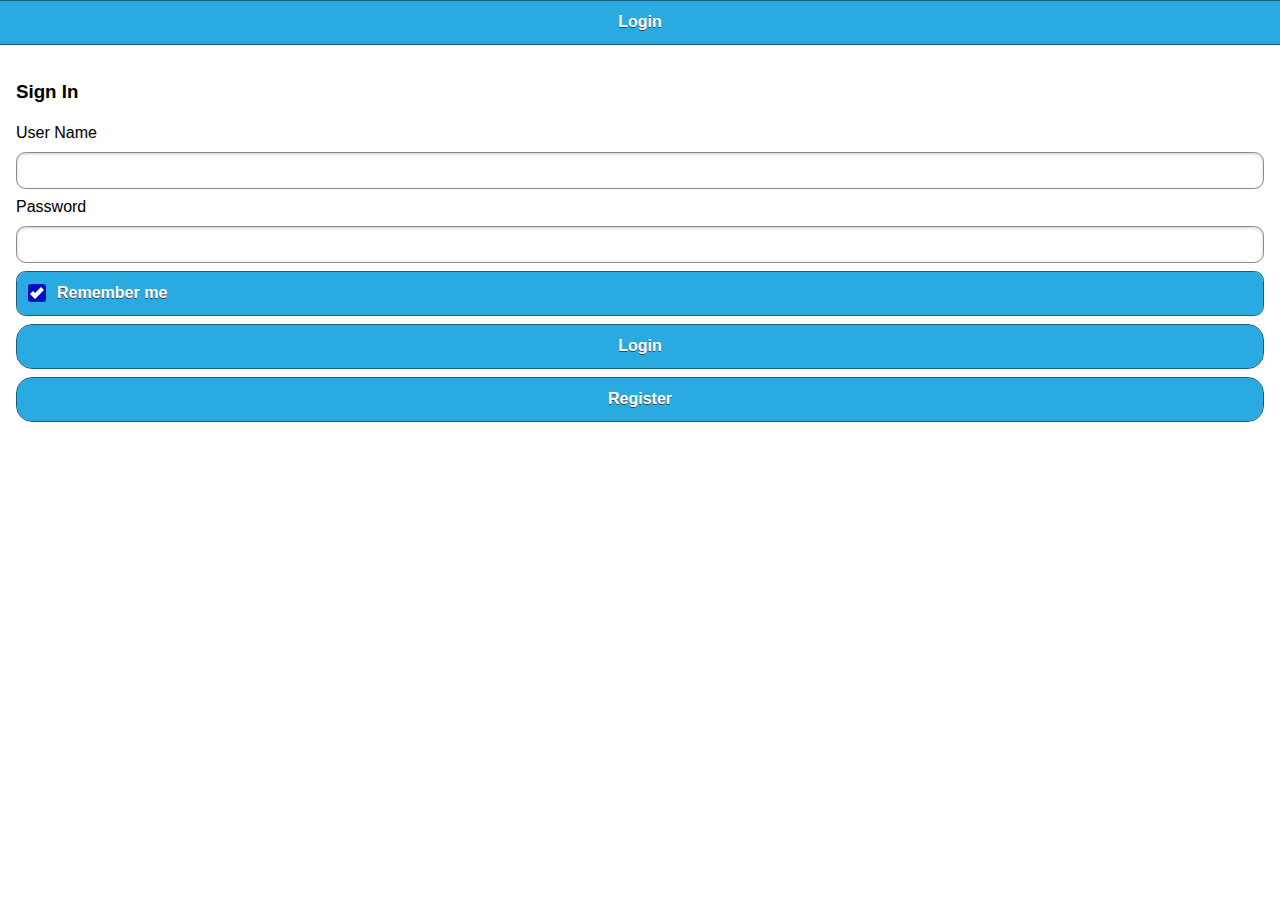
==== index.html @ 037bb2dd "new" ====
<!DOCTYPE html> 
	<html> 
		<head> 
			<title>login</title> 
				<meta name="viewport" content="width=device-width, initial-scale=1"> 
					<link rel="stylesheet" href="css/themes3/lightblue.min.css" />
				<link rel="stylesheet" href="css/themes3/jquery.mobile.icons.min.css" />
				<link rel="stylesheet" href="js/jquery.mobile.structure-1.4.5.min.css" />
				<script src="js/jquery-1.11.1.min.js"></script>
				<script src="js/jquery.mobile-1.4.5.min.js"></script>
				<!---------------------DATE BOX ---------------------->
				<script type="text/javascript" src="js/datebox.js"></script>
				<link rel="stylesheet" type="text/css" href="css/datebox.css">
				<!--------------------VALIDATE ----------------------->
				<script type="text/javascript" src="js/validate.js"></script>
			<!--	<link rel="stylesheet" type="text/css" href="css/validate.css">-->
				<link rel="stylesheet" href="css/pagination.css" />
				<script type="text/javascript" src="js/listPagination.js"></script>
				<script src="js/rc4.js"></script>
				<script src="js/common.js"></script>
				<script src="js/index.js"></script>
						<!--<script type="text/javascript" charset="utf-8" src="cordova.js"></script>-->
				
				</head> 
	<body> 
	<div data-role="page" id="login_page">
		  <div data-role="header">
			<h1>Login</h1>
		  </div><!-- /header -->
			<!-----content---->
		  <div data-role="content"> 
		  	<form id="login" method="post">
					<h3>Sign In</h3>
					<label for="username">User Name</label>
					<input type="text" name="username" id="username" value="" required />
					<label for="txt-password">Password</label>
					<input type="password" name="password" id="password" value="" required />
					<input type="hidden" name="usr_usertype" id="usr_usertype" value="2" />
					<fieldset data-role="controlgroup">
						<input type="checkbox" name="chck-rememberme" id="chck-rememberme" checked="">
						<label for="chck-rememberme">Remember me</label>
					</fieldset>
					<button type="submit" data-rel="dialog" data-transition="pop"  data-position-to="window" id="btn_submit" class="ui-btn ui-btn-b ui-corner-all mc-top-margin-1-5">Login</button>
					<a href="companies_registration.html" class="ui-btn ui-btn-b ui-corner-all mc-top-margin-1-5 " data-theme="b" data-ajax="false" >Register</a>
					<!--<p class="mc-top-margin-1-5"><a href="forgot_password.html" data-ajax="false">Can't access your account?</a></p>-->
				</form>
		  </div><!-- /content -->

  
 <!------------ Commonn popup for diaplaying Messages ----------------->
			<div id="msg" data-role="popup"class="ui-theme-b">
				<p></p>
				<div class="ui-grid-b">
					<div class="ui-block-b"></div>
					<div class="ui-block-b">
						<a href="#list"class="ui-btn ui-corner-all ui-shadow ui-mini ui-btn-a " id="okbtn" data-rel="back">OK</a>
					</div>
				</div>
			</div>

       <!------------ Commonn popup for diaplaying Messages2 ----------------->
			<div data-role="popup" id="pop_msg_reset" class="ui-content" data-theme="a">
				<p></p>
				<a href="#" class="ui-btn ui-corner-all ui-shadow" id="ok" onclick="$('#pop_msg').popup('close')" data-ajax="false" >OK</a>
			</div>
          <!------------ Commonn popup for Complete user Registration  ----------------->
			<div id="confirm" class="ui-content" data-role="popup" data-theme="a">
				<p id="message">Please Complete Your Registration first</p>
					<div class="ui-grid-a">
						<div class="ui-block-a">
							<a id="yes" class="ui-btn ui-corner-all ui-mini ui-btn-a" href="#" data-ajax="false">Yes</a>
						</div>
						<div class="ui-block-b">
							<a id="cancel" class="ui-btn ui-corner-all ui-mini ui-btn-a" data-rel="back">Cancel</a>
						</div>
					</div>
			</div> 
		
		</div><!-- /page end -->
	</body>
	<script>
	
</html>
---- css/themes3/lightblue.min.css ----
/*!
* jQuery Mobile 1.4.5
* Git HEAD hash: 68e55e78b292634d3991c795f06f5e37a512decc <> Date: Fri Oct 31 2014 17:33:30 UTC
* http://jquerymobile.com
*
* Copyright 2010, 2014 jQuery Foundation, Inc. and othercontributors
* Released under the MIT license.
* http://jquery.org/license
*
*/


/* Globals */
/* Font
-----------------------------------------------------------------------------------------------------------*/
html {
	font-size: 100%;
}
body,
input,
select,
textarea,
button,
.ui-btn {
	font-size: 1em;
	line-height: 1.3;
	      font-family: Helvetica, Arial, sans-serif /*{global-font-family}*/;
}
legend,
.ui-input-text input,
.ui-input-search input {
	color: inherit;
	text-shadow: inherit;
}
/* Form labels (overrides font-weight bold in bars, and mini font-size) */
.ui-mobile label,
div.ui-controlgroup-label {
	font-weight: normal;
	font-size: 16px;
}
/* Separators
-----------------------------------------------------------------------------------------------------------*/
/* Field contain separator (< 28em) */
.ui-field-contain {
	border-bottom-color: #828282;
	border-bottom-color: rgba(0,0,0,.15);
	border-bottom-width: 1px;
	border-bottom-style: solid;
}
/* Table opt-in classes: strokes between each row, and alternating row stripes */
/* Classes table-stroke and table-stripe are deprecated in 1.4. */
.table-stroke thead th,
.table-stripe thead th,
.table-stripe tbody tr:last-child {
	border-bottom: 1px solid #d6d6d6; /* non-RGBA fallback */
	border-bottom: 1px solid rgba(0,0,0,.1);
}
.table-stroke tbody th,
.table-stroke tbody td {
	border-bottom: 1px solid #e6e6e6; /* non-RGBA fallback  */
	border-bottom: 1px solid rgba(0,0,0,.05);
}
.table-stripe.table-stroke tbody tr:last-child th,
.table-stripe.table-stroke tbody tr:last-child td {
	border-bottom: 0;
}
.table-stripe tbody tr:nth-child(odd) td,
.table-stripe tbody tr:nth-child(odd) th {
	background-color: #eeeeee; /* non-RGBA fallback  */
	background-color: rgba(0,0,0,.04);
}
/* Buttons
-----------------------------------------------------------------------------------------------------------*/
.ui-btn,
label.ui-btn {
	font-weight: bold;
	border-width: 1px;
	border-style: solid;
}
.ui-btn {
	text-decoration: none !important;
}
.ui-btn-active {
	cursor: pointer;
}
/* Corner rounding
-----------------------------------------------------------------------------------------------------------*/
/* Class ui-btn-corner-all deprecated in 1.4 */
.ui-corner-all {
	-webkit-border-radius: .6em /*{global-radii-blocks}*/;
	border-radius: .6em /*{global-radii-blocks}*/;
}
/* Buttons */
.ui-btn-corner-all,
.ui-btn.ui-corner-all,
/* Slider track */
.ui-slider-track.ui-corner-all,
/* Flipswitch */
.ui-flipswitch.ui-corner-all,
/* Count bubble */
.ui-li-count {
	-webkit-border-radius: 1em /*{global-radii-buttons}*/;
	border-radius: 1em /*{global-radii-buttons}*/;
}
/* Icon-only buttons */
.ui-btn-icon-notext.ui-btn-corner-all,
.ui-btn-icon-notext.ui-corner-all {
	-webkit-border-radius: 1em;
	border-radius: 1em;
}
/* Radius clip workaround for cleaning up corner trapping */
.ui-btn-corner-all,
.ui-corner-all {
	-webkit-background-clip: padding;
	background-clip: padding-box;
}
/* Popup arrow */
.ui-popup.ui-corner-all > .ui-popup-arrow-guide {
	left: .6em /*{global-radii-blocks}*/;
	right: .6em /*{global-radii-blocks}*/;
	top: .6em /*{global-radii-blocks}*/;
	bottom: .6em /*{global-radii-blocks}*/;
}
/* Shadow
-----------------------------------------------------------------------------------------------------------*/
.ui-shadow {
	-webkit-box-shadow: 0 1px 3px /*{global-box-shadow-size}*/ rgba(0,0,0,.2) /*{global-box-shadow-color}*/;
	-moz-box-shadow: 0 1px 3px /*{global-box-shadow-size}*/ rgba(0,0,0,.2) /*{global-box-shadow-color}*/;
	box-shadow: 0 1px 3px /*{global-box-shadow-size}*/ rgba(0,0,0,.2) /*{global-box-shadow-color}*/;
}
.ui-shadow-inset {
	-webkit-box-shadow: inset 0 1px 3px /*{global-box-shadow-size}*/ rgba(0,0,0,.2) /*{global-box-shadow-color}*/;
	-moz-box-shadow: inset 0 1px 3px /*{global-box-shadow-size}*/ rgba(0,0,0,.2) /*{global-box-shadow-color}*/;
	box-shadow: inset 0 1px 3px /*{global-box-shadow-size}*/ rgba(0,0,0,.2) /*{global-box-shadow-color}*/;
}
.ui-overlay-shadow {
	-webkit-box-shadow: 0 0 12px 		rgba(0,0,0,.6);
	-moz-box-shadow: 0 0 12px 			rgba(0,0,0,.6);
	box-shadow: 0 0 12px 				rgba(0,0,0,.6);
}
/* Icons
-----------------------------------------------------------------------------------------------------------*/
.ui-btn-icon-left:after,
.ui-btn-icon-right:after,
.ui-btn-icon-top:after,
.ui-btn-icon-bottom:after,
.ui-btn-icon-notext:after {
	background-color: #666666 /*{global-icon-color}*/;
	background-color: rgba(0,0,0,.4) /*{global-icon-disc}*/;
	background-position: center center;
	background-repeat: no-repeat;
	-webkit-border-radius: 1em;
	border-radius: 1em;
}
/* Alt icons */
.ui-alt-icon.ui-btn:after,
.ui-alt-icon .ui-btn:after,
html .ui-alt-icon.ui-checkbox-off:after,
html .ui-alt-icon.ui-radio-off:after,
html .ui-alt-icon .ui-checkbox-off:after,
html .ui-alt-icon .ui-radio-off:after {
	background-color: #666666 /*{global-icon-color}*/;
	background-color: rgba(0,0,0,.4) /*{global-icon-disc}*/;
}
/* No disc */
.ui-nodisc-icon.ui-btn:after,
.ui-nodisc-icon .ui-btn:after {
	background-color: transparent;
}
/* Icon shadow */
.ui-shadow-icon.ui-btn:after,
.ui-shadow-icon .ui-btn:after {
	-webkit-box-shadow: 0 1px 0 rgba(255,255,255,.4) /*{global-icon-shadow}*/;
	-moz-box-shadow: 0 1px 0 rgba(255,255,255,.4) /*{global-icon-shadow}*/;
	box-shadow: 0 1px 0 rgba(255,255,255,.4) /*{global-icon-shadow}*/;
}
/* Checkbox and radio */
.ui-btn.ui-checkbox-off:after,
.ui-btn.ui-checkbox-on:after,
.ui-btn.ui-radio-off:after,
.ui-btn.ui-radio-on:after {
	display: block;
	width: 18px;
	height: 18px;
	margin: -9px 2px 0 2px;
}
.ui-checkbox-off:after,
.ui-btn.ui-radio-off:after {
	filter: Alpha(Opacity=30);
	opacity: .3;
}
.ui-btn.ui-checkbox-off:after,
.ui-btn.ui-checkbox-on:after {
	-webkit-border-radius: .1875em;
	border-radius: .1875em;
}
.ui-btn.ui-checkbox-off:after {
	background-color: #666;
	background-color: rgba(0,0,0,.3);
}
.ui-radio .ui-btn.ui-radio-on:after {
	background-image: none;
	background-color: #fff;
	width: 8px;
	height: 8px;
	border-width: 5px;
	border-style: solid; 
}
.ui-alt-icon.ui-btn.ui-radio-on:after,
.ui-alt-icon .ui-btn.ui-radio-on:after {
	background-color: #000;
}
/* Loader */
.ui-icon-loading {
	background: url("images/ajax-loader.gif");
	background-size: 2.875em 2.875em;
}.ui-bar-a,.ui-page-theme-a .ui-bar-inherit,html .ui-bar-a .ui-bar-inherit,html .ui-body-a .ui-bar-inherit,html body .ui-group-theme-a .ui-bar-inherit{background-color:#29abe2 ;border-color:#165e7c ;color:#ffffff ;text-shadow:0  1px  0  #444444 ;font-weight:bold;}.ui-bar-a{border-width:1px;border-style:solid;}.ui-overlay-a,.ui-page-theme-a,.ui-page-theme-a .ui-panel-wrapper{background-color:#ffffff ;border-color:#8c8c8c ;color:#000000 ;text-shadow:0  1px  0  #eeeeee ;}.ui-body-a,.ui-page-theme-a .ui-body-inherit,html .ui-bar-a .ui-body-inherit,html .ui-body-a .ui-body-inherit,html body .ui-group-theme-a .ui-body-inherit,html .ui-panel-page-container-a{background-color:;border-color:#8c8c8c ;color:#02030e ;text-shadow:0  1px  0  #eeeeee ;}.ui-body-a{border-width:1px;border-style:solid;}.ui-page-theme-a a,html .ui-bar-a a,html .ui-body-a a,html body .ui-group-theme-a a{color:#3a14d7 ;font-weight:bold;}.ui-page-theme-a a:visited,html .ui-bar-a a:visited,html .ui-body-a a:visited,html body .ui-group-theme-a a:visited{   color:#1d1f5e ;}.ui-page-theme-a a:hover,html .ui-bar-a a:hover,html .ui-body-a a:hover,html body .ui-group-theme-a a:hover{color:#3438a7 ;}.ui-page-theme-a a:active,html .ui-bar-a a:active,html .ui-body-a a:active,html body .ui-group-theme-a a:active{color:#2e3192 ;}.ui-page-theme-a .ui-btn,html .ui-bar-a .ui-btn,html .ui-body-a .ui-btn,html body .ui-group-theme-a .ui-btn,html head + body .ui-btn.ui-btn-a,.ui-page-theme-a .ui-btn:visited,html .ui-bar-a .ui-btn:visited,html .ui-body-a .ui-btn:visited,html body .ui-group-theme-a .ui-btn:visited,html head + body .ui-btn.ui-btn-a:visited{background-color:#29abe2 ;border-color:#165e7c ;color:#ffffff ;text-shadow:0  1px  0  #444444 ;}.ui-page-theme-a .ui-btn:hover,html .ui-bar-a .ui-btn:hover,html .ui-body-a .ui-btn:hover,html body .ui-group-theme-a .ui-btn:hover,html head + body .ui-btn.ui-btn-a:hover{background-color:#2fc4FF ;border-color:#196b8c ;color:#ffffff ;text-shadow:0  1px  0  #444444 ;}.ui-page-theme-a .ui-btn:active,html .ui-bar-a .ui-btn:active,html .ui-body-a .ui-btn:active,html body .ui-group-theme-a .ui-btn:active,html head + body .ui-btn.ui-btn-a:active{background-color:#2fc4FF ;border-color:#196b8c ;color:#000000 ;text-shadow:0  1px  0  #eeeeee ;}.ui-page-theme-a .ui-btn.ui-btn-active,html .ui-bar-a .ui-btn.ui-btn-active,html .ui-body-a .ui-btn.ui-btn-active,html body .ui-group-theme-a .ui-btn.ui-btn-active,html head + body .ui-btn.ui-btn-a.ui-btn-active,.ui-page-theme-a .ui-checkbox-on:after,html .ui-bar-a .ui-checkbox-on:after,html .ui-body-a .ui-checkbox-on:after,html body .ui-group-theme-a .ui-checkbox-on:after,.ui-btn.ui-checkbox-on.ui-btn-a:after,.ui-page-theme-a .ui-flipswitch-active,html .ui-bar-a .ui-flipswitch-active,html .ui-body-a .ui-flipswitch-active,html body .ui-group-theme-a .ui-flipswitch-active,html body .ui-flipswitch.ui-bar-a.ui-flipswitch-active,.ui-page-theme-a .ui-slider-track .ui-btn-active,html .ui-bar-a .ui-slider-track .ui-btn-active,html .ui-body-a .ui-slider-track .ui-btn-active,html body .ui-group-theme-a .ui-slider-track .ui-btn-active,html body div.ui-slider-track.ui-body-a .ui-btn-active{background-color:#000fbc ;border-color:#003e67 ;color:#ffffff ;text-shadow:0  1px  0  #444444 ;}.ui-page-theme-a .ui-radio-on:after,html .ui-bar-a .ui-radio-on:after,html .ui-body-a .ui-radio-on:after,html body .ui-group-theme-a .ui-radio-on:after,.ui-btn.ui-radio-on.ui-btn-a:after{border-color:#000fbc ;}.ui-page-theme-a .ui-btn:focus,html .ui-bar-a .ui-btn:focus,html .ui-body-a .ui-btn:focus,html body .ui-group-theme-a .ui-btn:focus,html head + body .ui-btn.ui-btn-a:focus,.ui-page-theme-a .ui-focus,html .ui-bar-a .ui-focus,html .ui-body-a .ui-focus,html body .ui-group-theme-a .ui-focus,html head + body .ui-btn-a.ui-focus,html head + body .ui-body-a.ui-focus{-webkit-box-shadow:0 0 12px #000fbc ;-moz-box-shadow:0 0 12px #000fbc ;box-shadow:0 0 12px #000fbc ;}.ui-disabled,.ui-state-disabled,button[disabled],.ui-select .ui-btn.ui-state-disabled{filter:Alpha(Opacity=30);opacity:.3;cursor:default !important;pointer-events:none;}.ui-btn:focus,.ui-btn.ui-focus{outline:0;}.ui-noboxshadow .ui-shadow,.ui-noboxshadow .ui-shadow-inset,.ui-noboxshadow .ui-overlay-shadow,.ui-noboxshadow .ui-shadow-icon.ui-btn:after,.ui-noboxshadow .ui-shadow-icon .ui-btn:after,.ui-noboxshadow .ui-focus,.ui-noboxshadow .ui-btn:focus,.ui-noboxshadow  input:focus,.ui-noboxshadow .ui-panel{-webkit-box-shadow:none !important;-moz-box-shadow:none !important;box-shadow:none !important;}.ui-noboxshadow .ui-btn:focus,.ui-noboxshadow .ui-focus{outline-width:1px;outline-style:auto;}
---- css/datebox.css ----
/*! jQuery-Mobile-DateBox  |2015-02-05T16:02:10Z | (c) 2010,  2015 JTSage | https://github.com/jtsage/jquery-mobile-datebox/blob/master/LICENSE.txt */

.ui-datebox-container{width:290px;-webkit-transform:translate3d(0,0,0)}.ui-popup-container .ui-datebox-gridrow{display:table;margin-left:auto;margin-right:auto}.ui-datebox-collapse{text-align:center}.ui-datebox-collapse .ui-controlgroup-controls a{max-width:40%}.ui-datebox-controls.ui-controlgroup-vertical{margin-bottom:5px;margin-top:5px}div.ui-datebox-inline.ui-datebox-inline-has-input{float:none;clear:both;position:relative;top:5px}.ui-field-contain div.ui-datebox-container.ui-datebox-inline{margin-right:auto;margin-left:auto}div.ui-datebox-container.ui-datebox-inline{width:290px}.ui-datebox-inline .ui-controlgroup-controls{float:none;margin-left:auto;margin-right:auto}.ui-datebox-pickicon{display:inline-block;width:216px}.ui-datebox-gridheader{text-align:center}.ui-datebox-gridheader .ui-btn-inline{margin-right:0}.ui-datebox-gridheader h4{text-align:center;display:inline-block;margin-top:10px;margin-bottom:10px;zoom:1}.ui-datebox-grid{clear:both;margin-bottom:5px}.ui-datebox-inline .ui-datebox-gridrow .ui-controlgroup-controls{width:100%;text-align:center}.ui-datebox-inline .ui-datebox-gridrow .ui-controlgroup-controls .ui-btn{float:none;clear:both}.ui-datebox-gridrow{margin-left:auto;margin-right:auto;display:table;margin-bottom:-7px}.ui-datebox-gridrow-last{margin-bottom:0}.ui-datebox-inline .ui-controlgroup.ui-datebox-gridrow-last{margin-bottom:5px}.ui-datebox-griddate{width:36px;height:30px;line-height:30px;padding:0;display:inline-block;vertical-align:middle;text-align:center;font-weight:700;font-size:12px;zoom:1}.ui-datebox-griddate-week{width:31px;height:30px;line-height:30px;display:inline-block;vertical-align:middle;text-align:center;font-weight:700;font-size:12px;zoom:1}.ui-datebox-gridrow div.ui-datebox-griddate-empty{border:1px solid transparent;color:#888}.ui-datebox-griddate.ui-datebox-griddate-label{border:1px solid transparent;height:15px;line-height:15px}.ui-datebox-gridplus{float:right}.ui-datebox-gridminus,.ui-datebox-gridplus-rtl{float:left}.ui-datebox-gridminus-rtl{float:right}.ui-datebox-dboxin div input{text-align:center}.ui-datebox-dboxin div{margin:inherit;margin-top:0;margin-bottom:0}.ui-datebox-dboxlab div label{text-align:center}div.ui-datebox-cbut.ui-btn.ui-corner-all.ui-icon-plus{border-bottom-right-radius:0;border-bottom-left-radius:0;-webkit-border-bottom-right-radius:0;-webkit-border-bottom-left-radius:0;height:40px}div.ui-datebox-cbut.ui-btn.ui-corner-all.ui-icon-minus{border-top-right-radius:0;border-top-left-radius:0;-webkit-border-top-right-radius:0;-webkit-border-top-left-radius:0;height:40px}.ui-datebox-fliplab,.ui-datebox-header h4{text-align:center}.ui-datebox-flipcenter{width:260px;height:40px;border:1px solid #EEE;margin-right:auto;margin-left:auto;position:relative}.ui-datebox-flipcontent{text-align:center;height:125px;margin-bottom:-40px}.ui-datebox-flipcontent div{margin-left:3px;margin-right:3px;width:77px;height:120px;display:inline-block;text-align:center;zoom:1;overflow:hidden}.ui-datebox-flipcontentd div{width:60px}.ui-datebox-flipcontent ul{list-style-type:none;display:inline;border:1px solid transparent}.ui-datebox-flipcontent li{height:30px}.ui-datebox-flipcontent li span{margin-top:7px;display:block}.ui-datebox-slide{width:290px;margin-left:auto;margin-right:auto}.ui-datebox-sliderow-int{display:inline-block;white-space:nowrap}.ui-datebox-sliderow{margin-bottom:5px;text-align:center;overflow:hidden;width:290px}.ui-datebox-slide .ui-btn{margin:0;padding:0 1em}.ui-datebox-slidebox{text-align:center;display:inline-block;zoom:1;vertical-align:middle;font-weight:700}.ui-datebox-slideyear{width:84px;line-height:30px;height:30px;font-size:14px}.ui-datebox-slidemonth{width:51px;line-height:30px;height:30px;font-size:12px}.ui-datebox-slideday{width:32px;line-height:20px;height:38px;font-size:14px}.ui-datebox-slidehour,.ui-datebox-slidemins{width:32px;line-height:22px;height:24px;font-size:14px}.ui-datebox-slidewday{font-size:10px;font-weight:400}span.ui-datebox-nopad{margin:0}.ui-datebox-repad{margin:.5em .4375em}.ui-grid-e>.ui-block-a,.ui-grid-e>.ui-block-b,.ui-grid-e>.ui-block-c,.ui-grid-e>.ui-block-d,.ui-grid-e>.ui-block-e,.ui-grid-e>.ui-block-f{width:16.65%}.ui-grid-e{overflow:hidden}.ui-block-f{margin:0;padding:0;border:0;float:left;min-height:1px;-webkit-box-sizing:border-box;-moz-box-sizing:border-box;box-sizing:border-box}
---- css/validate.css ----
label.error {
		color: red;
		font-size: 14px;
		font-weight: normal;
		line-height: 1;
		margin-top: 0.2em;
		width: 50%;
		float: none;
		background: url('images/unchecked.gif') no-repeat;
		padding-left: 16px;
		margin-left: .3em;
	}

	@media screen and (orientation: portrait) {
		label.error {
			margin-left: 0;
			display: block;
		}
	}
	@media screen and (orientation: landscape) {
		label.error {
			display: inline-block;
			margin-left: 22%;
		}
	}
	em {
		color: red;
		font-weight: bold;
		padding-right: .25em;
	}
	
	input.error { border: 1px solid red;}

 .ui-listview > .ui-li-static, .ui-listview > .ui-li-divider, .ui-listview > li > a.ui-btn {
    text-align: left;
    white-space: unset;
   }
 .ui-listview > li:hover{
  /*background-color:rgba(240, 141, 156, 0.26);*/
   }
  .ui-listview > li > a.ui-btn:hover{
    /* background-color:rgba(240, 141, 156, 0.26); */
    }

.ui-listview > .ui-li-static, .ui-listview > .ui-li-divider, .ui-listview > li > a.ui-btn {
    text-align: left;
    white-space: unset;
		}
 .ui-listview > li:hover{
  background-color:rgba(240, 141, 156, 0.26);
  }
  .ui-listview > li > a.ui-btn:hover{
    background-color:rgba(240, 141, 156, 0.26);
    }

     .hidden{
	  display:none; }

@media all and (min-width: 75em) {
	.gridlist.ui-grid-f .ui-block-b{ width: 12.5%; }
	}

.collectionlist.ui-grid-f .ui-block-b{
width: 11.1%; 
}

@media all and (min-width: 75em) {
	.collectionlist.ui-grid-f .ui-block-b{ width: 11.1%; }
	}

.my-breakpoint.ui-grid-f .ui-block-b{
width: 12.5%; 
}

@media all and (min-width: 75em) {
	.my-breakpoint.ui-grid-f .ui-block-b{ width: 12.5%; }
	}
.badge {
  background: #BA070F;
  color: #fff;
  padding: 1px 7px;
  position: absolute;
  right: 4px;
  top: -2px;
  z-index: 999;
  border-radius: .8em;
  border: 2px solid #fff;
}
	.ui-badge-container {
  position: relative;
  
  color: #000000;
  padding: 10px;
  
  height:130px;
  
 
  
   float:left;
    
    margin:0 0px 20px 0;
    width:50%;
	list-style-type: none;
	margin-top:30px;
  
}




#printreceipt{
width:450px;
height:300px;

}
#li_content{
width:450px;

font-size : 0.75em; 
font-family : Arial;
}



.group {
	background: transparent;
	width:90%;
	padding: 5px;
	font-size: 16px;
	line-height: 1;
	border: 1px solid black;
	border-radius: 0;
	height:auto;
	-webkit-appearance: none;
	 font-family:helvetica-roman;
	color:#000000;   
	}


.dropdown 
{
color: #555;
margin: 3px -22px 0 0;
width: 143px;
position: relative;
height: 17px;
text-align:left;
}
.submenu
{
background: #fff;
position: absolute;
top: -12px;
left: -20px;
z-index: 100;
width: 135px;
display: none;
margin-left: 10px;
padding: 40px 0 5px;
border-radius: 6px;
box-shadow: 0 2px 8px rgba(0, 0, 0, 0.45);
}
.dropdown li a 
{
color: #555555;
display: block;
font-family: arial;
font-weight: bold;
padding: 6px 15px;
cursor: pointer;
text-decoration:none;
}

.dropdown li a:hover
{
background:#155FB0;
color: #FFFFFF;
text-decoration: none;
}
a.account 
{
font-size: 11px;
line-height: 16px;
color: #555;
position: absolute;
z-index: 110;
display: block;
padding: 11px 0 0 20px;
height: 28px;
width: 121px;
margin: -11px 0 0 -10px;
text-decoration: none;
background: url(http://lewistechnologies.in/common/css/images/arrow.png) 116px 17px no-repeat;
cursor:pointer;
}
.root
{
list-style:none;
margin:0px;
padding:0px;
font-size: 11px;
padding: 11px 0 0 0px;
border-top:1px solid #dedede;
}

.header .ui-input-search 
		{
			float:left;
		}

.panelsubmenu {
		
	  display: none;
	  margin:0;
	 
	
}
.stdclass {

		display: none;

}

.panellist {
		overflow: auto;
		height:400px;
		}
.userinfo{
					width:100%;
					overflow-y:hidden; 
					
		         	background-color:#E9E9E9;
					border:1px solid black;
				}

.hiddentext 	{
				display : none;
			}	
	#jobs_list {
					overflow: auto;
					height:600px;
					-webkit-overflow-scrolling:touch; 

				}
	#saved_jobs_list {
					overflow: auto;
					height:600px;
					-webkit-overflow-scrolling:touch; 

				}
  #job_applied_list {
					overflow: auto;
				height:600px;
                -webkit-overflow-scrolling:touch; 

				}
#appliedCandidate_list {
					overflow: auto;
					height:600px;
                -webkit-overflow-scrolling:touch; 

				}

::-webkit-scrollbar {
    -webkit-appearance: none;
}
::-webkit-scrollbar:vertical {
    width:8px;
}
::-webkit-scrollbar:horizontal {
    height: auto;
}
::-webkit-scrollbar-thumb {
    background-color: rgba(0, 0, 0, .5);
    border-radius: 5px;
    border: 2px solid #ffffff;
}
::-webkit-scrollbar-track {
    border-radius: 1px;
    background-color: #ffffff;
}
	   

.fileinput-button {
						position: relative;
						overflow: hidden;
						float: left;
						margin-right: 4px; 
						margin-top: -45px;
						margin-left: 38%;
				}
				
					
.fileinput-button input {
					position: absolute;
						top: 0;
						right: 0;
						margin: 0;
						opacity: 0;
						filter: alpha(opacity=0);
						transform: translate(-300px, 0) scale(4);
						font-size: 23px;
						direction: ltr;
						cursor: pointer;
				}
---- css/pagination.css ----
/* Pagination style */
.check {
  background-image: url("images/chek.png");
  background-repeat: no-repeat;
}
.paginationlist{
margin-top:20px;
margin-left:20px;
margin-right:20px;
}
.pagination{
	  position: absolute;
	  margin-top:0 px;
	  padding:0;
	  }
.pagination li{
	display: inline;
	padding: 6px 10px 6px 10px;
	border: 1px solid #ddd;
	margin-right: -1px;
	font: 15px/20px Arial, Helvetica, sans-serif;
	background: #FFFFFF;
	box-shadow: inset 1px 1px 5px #F4F4F4;
}
.pagination li a{
    text-decoration:none;
    color: rgb(89, 141, 235);
}
.pagination li.first {
    border-radius: 5px 0px 0px 5px;
}
.pagination li.last {
    border-radius: 0px 5px 5px 0px;
}
.pagination li:hover{
	background: #CFF;
}
.pagination li.active{
	background: #F0F0F0;
	color: #333;
	
}
.pagination  a{
    text-decoration:none;
    color: rgb(89, 141, 235);
}
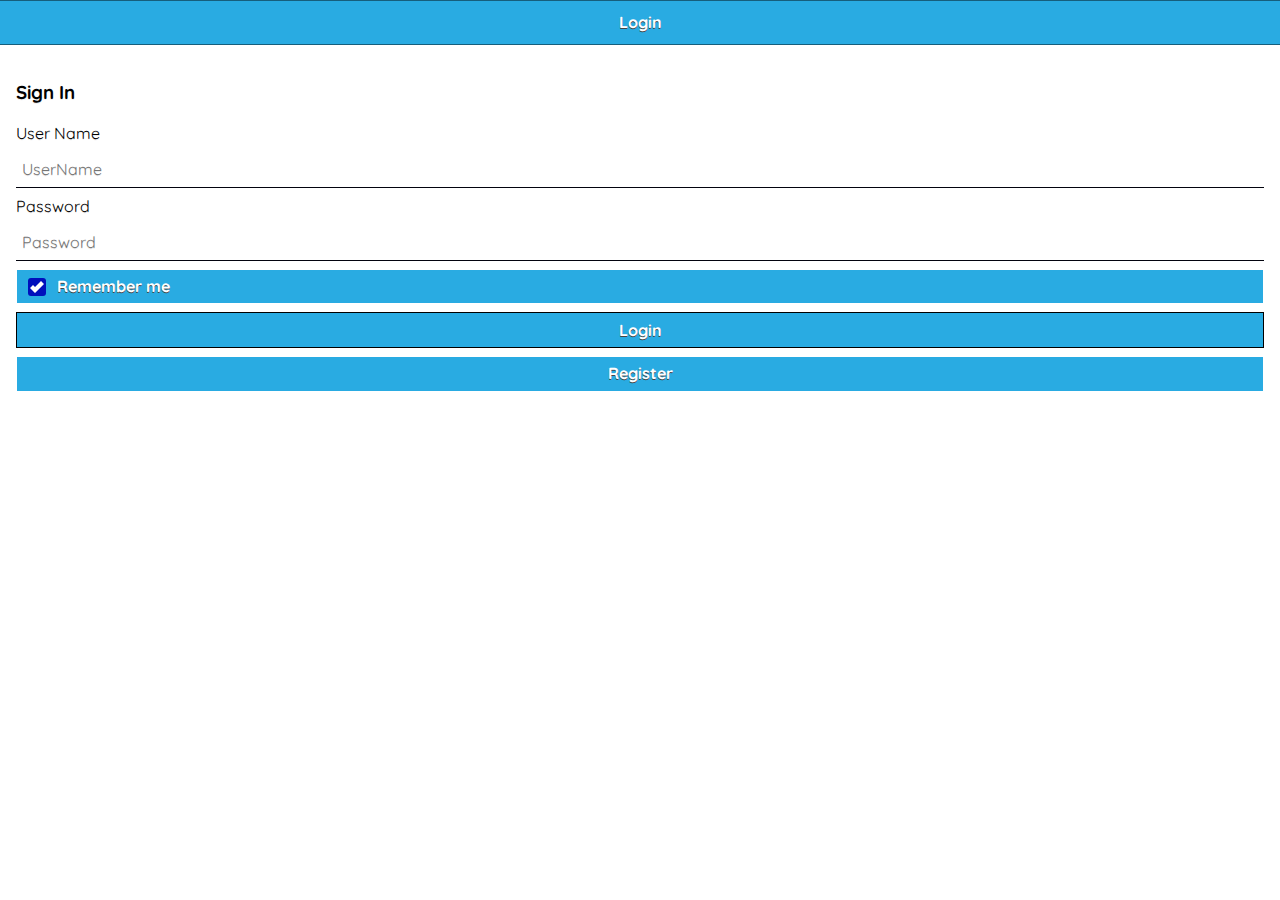
==== commit daa67b66: "design" ====
--- a/index.html
+++ b/index.html
@@ -19,8 +19,15 @@
 				<script src="js/rc4.js"></script>
 				<script src="js/common.js"></script>
 				<script src="js/index.js"></script>
+				<script type="text/javascript" charset="utf-8" src="phonegap.js"></script>
 						<!--<script type="text/javascript" charset="utf-8" src="cordova.js"></script>-->
-				
+				<link href='https://fonts.googleapis.com/css?family=Quicksand' rel='stylesheet' type='text/css'>
+				<style>
+				html *
+				{
+				font-family: 'Quicksand', sans-serif !important;
+				}
+				</style>
 				</head> 
 	<body> 
 	<div data-role="page" id="login_page">
@@ -32,9 +39,9 @@
 		  	<form id="login" method="post">
 					<h3>Sign In</h3>
 					<label for="username">User Name</label>
-					<input type="text" name="username" id="username" value="" required />
+					<input type="text" name="username" id="username" value="" placeholder="UserName" required />
 					<label for="txt-password">Password</label>
-					<input type="password" name="password" id="password" value="" required />
+					<input type="password" name="password" id="password" value="" placeholder="Password" required />
 					<input type="hidden" name="usr_usertype" id="usr_usertype" value="2" />
 					<fieldset data-role="controlgroup">
 						<input type="checkbox" name="chck-rememberme" id="chck-rememberme" checked="">
--- a/css/themes3/lightblue.min.css
+++ b/css/themes3/lightblue.min.css
@@ -87,8 +87,8 @@
 -----------------------------------------------------------------------------------------------------------*/
 /* Class ui-btn-corner-all deprecated in 1.4 */
 .ui-corner-all {
-	-webkit-border-radius: .6em /*{global-radii-blocks}*/;
-	border-radius: .6em /*{global-radii-blocks}*/;
+	/*-webkit-border-radius: .6em /*{global-radii-blocks}*/;
+	/*border-radius: .6em /*{global-radii-blocks}*/;
 }
 /* Buttons */
 .ui-btn-corner-all,
@@ -99,8 +99,8 @@
 .ui-flipswitch.ui-corner-all,
 /* Count bubble */
 .ui-li-count {
-	-webkit-border-radius: 1em /*{global-radii-buttons}*/;
-	border-radius: 1em /*{global-radii-buttons}*/;
+/*	-webkit-border-radius: 1em /*{global-radii-buttons}*/;
+/*	border-radius: 1em /*{global-radii-buttons}*/;
 }
 /* Icon-only buttons */
 .ui-btn-icon-notext.ui-btn-corner-all,
@@ -129,9 +129,9 @@
 	box-shadow: 0 1px 3px /*{global-box-shadow-size}*/ rgba(0,0,0,.2) /*{global-box-shadow-color}*/;
 }
 .ui-shadow-inset {
-	-webkit-box-shadow: inset 0 1px 3px /*{global-box-shadow-size}*/ rgba(0,0,0,.2) /*{global-box-shadow-color}*/;
-	-moz-box-shadow: inset 0 1px 3px /*{global-box-shadow-size}*/ rgba(0,0,0,.2) /*{global-box-shadow-color}*/;
-	box-shadow: inset 0 1px 3px /*{global-box-shadow-size}*/ rgba(0,0,0,.2) /*{global-box-shadow-color}*/;
+	/* -webkit-box-shadow: inset 0 1px 3px {global-box-shadow-size} rgba(0,0,0,.2) /*{global-box-shadow-color}*/;
+	/* -moz-box-shadow: inset 0 1px 3px {global-box-shadow-size}rgba(0,0,0,.2) /*{global-box-shadow-color}*/;
+	/*box-shadow: inset 0 1px 3px {global-box-shadow-size} rgba(0,0,0,.2) /*{global-box-shadow-color}*/;
 }
 .ui-overlay-shadow {
 	-webkit-box-shadow: 0 0 12px 		rgba(0,0,0,.6);
@@ -214,4 +214,74 @@
 .ui-icon-loading {
 	background: url("images/ajax-loader.gif");
 	background-size: 2.875em 2.875em;
-}.ui-bar-a,.ui-page-theme-a .ui-bar-inherit,html .ui-bar-a .ui-bar-inherit,html .ui-body-a .ui-bar-inherit,html body .ui-group-theme-a .ui-bar-inherit{background-color:#29abe2 ;border-color:#165e7c ;color:#ffffff ;text-shadow:0  1px  0  #444444 ;font-weight:bold;}.ui-bar-a{border-width:1px;border-style:solid;}.ui-overlay-a,.ui-page-theme-a,.ui-page-theme-a .ui-panel-wrapper{background-color:#ffffff ;border-color:#8c8c8c ;color:#000000 ;text-shadow:0  1px  0  #eeeeee ;}.ui-body-a,.ui-page-theme-a .ui-body-inherit,html .ui-bar-a .ui-body-inherit,html .ui-body-a .ui-body-inherit,html body .ui-group-theme-a .ui-body-inherit,html .ui-panel-page-container-a{background-color:;border-color:#8c8c8c ;color:#02030e ;text-shadow:0  1px  0  #eeeeee ;}.ui-body-a{border-width:1px;border-style:solid;}.ui-page-theme-a a,html .ui-bar-a a,html .ui-body-a a,html body .ui-group-theme-a a{color:#3a14d7 ;font-weight:bold;}.ui-page-theme-a a:visited,html .ui-bar-a a:visited,html .ui-body-a a:visited,html body .ui-group-theme-a a:visited{   color:#1d1f5e ;}.ui-page-theme-a a:hover,html .ui-bar-a a:hover,html .ui-body-a a:hover,html body .ui-group-theme-a a:hover{color:#3438a7 ;}.ui-page-theme-a a:active,html .ui-bar-a a:active,html .ui-body-a a:active,html body .ui-group-theme-a a:active{color:#2e3192 ;}.ui-page-theme-a .ui-btn,html .ui-bar-a .ui-btn,html .ui-body-a .ui-btn,html body .ui-group-theme-a .ui-btn,html head + body .ui-btn.ui-btn-a,.ui-page-theme-a .ui-btn:visited,html .ui-bar-a .ui-btn:visited,html .ui-body-a .ui-btn:visited,html body .ui-group-theme-a .ui-btn:visited,html head + body .ui-btn.ui-btn-a:visited{background-color:#29abe2 ;border-color:#165e7c ;color:#ffffff ;text-shadow:0  1px  0  #444444 ;}.ui-page-theme-a .ui-btn:hover,html .ui-bar-a .ui-btn:hover,html .ui-body-a .ui-btn:hover,html body .ui-group-theme-a .ui-btn:hover,html head + body .ui-btn.ui-btn-a:hover{background-color:#2fc4FF ;border-color:#196b8c ;color:#ffffff ;text-shadow:0  1px  0  #444444 ;}.ui-page-theme-a .ui-btn:active,html .ui-bar-a .ui-btn:active,html .ui-body-a .ui-btn:active,html body .ui-group-theme-a .ui-btn:active,html head + body .ui-btn.ui-btn-a:active{background-color:#2fc4FF ;border-color:#196b8c ;color:#000000 ;text-shadow:0  1px  0  #eeeeee ;}.ui-page-theme-a .ui-btn.ui-btn-active,html .ui-bar-a .ui-btn.ui-btn-active,html .ui-body-a .ui-btn.ui-btn-active,html body .ui-group-theme-a .ui-btn.ui-btn-active,html head + body .ui-btn.ui-btn-a.ui-btn-active,.ui-page-theme-a .ui-checkbox-on:after,html .ui-bar-a .ui-checkbox-on:after,html .ui-body-a .ui-checkbox-on:after,html body .ui-group-theme-a .ui-checkbox-on:after,.ui-btn.ui-checkbox-on.ui-btn-a:after,.ui-page-theme-a .ui-flipswitch-active,html .ui-bar-a .ui-flipswitch-active,html .ui-body-a .ui-flipswitch-active,html body .ui-group-theme-a .ui-flipswitch-active,html body .ui-flipswitch.ui-bar-a.ui-flipswitch-active,.ui-page-theme-a .ui-slider-track .ui-btn-active,html .ui-bar-a .ui-slider-track .ui-btn-active,html .ui-body-a .ui-slider-track .ui-btn-active,html body .ui-group-theme-a .ui-slider-track .ui-btn-active,html body div.ui-slider-track.ui-body-a .ui-btn-active{background-color:#000fbc ;border-color:#003e67 ;color:#ffffff ;text-shadow:0  1px  0  #444444 ;}.ui-page-theme-a .ui-radio-on:after,html .ui-bar-a .ui-radio-on:after,html .ui-body-a .ui-radio-on:after,html body .ui-group-theme-a .ui-radio-on:after,.ui-btn.ui-radio-on.ui-btn-a:after{border-color:#000fbc ;}.ui-page-theme-a .ui-btn:focus,html .ui-bar-a .ui-btn:focus,html .ui-body-a .ui-btn:focus,html body .ui-group-theme-a .ui-btn:focus,html head + body .ui-btn.ui-btn-a:focus,.ui-page-theme-a .ui-focus,html .ui-bar-a .ui-focus,html .ui-body-a .ui-focus,html body .ui-group-theme-a .ui-focus,html head + body .ui-btn-a.ui-focus,html head + body .ui-body-a.ui-focus{-webkit-box-shadow:0 0 12px #000fbc ;-moz-box-shadow:0 0 12px #000fbc ;box-shadow:0 0 12px #000fbc ;}.ui-disabled,.ui-state-disabled,button[disabled],.ui-select .ui-btn.ui-state-disabled{filter:Alpha(Opacity=30);opacity:.3;cursor:default !important;pointer-events:none;}.ui-btn:focus,.ui-btn.ui-focus{outline:0;}.ui-noboxshadow .ui-shadow,.ui-noboxshadow .ui-shadow-inset,.ui-noboxshadow .ui-overlay-shadow,.ui-noboxshadow .ui-shadow-icon.ui-btn:after,.ui-noboxshadow .ui-shadow-icon .ui-btn:after,.ui-noboxshadow .ui-focus,.ui-noboxshadow .ui-btn:focus,.ui-noboxshadow  input:focus,.ui-noboxshadow .ui-panel{-webkit-box-shadow:none !important;-moz-box-shadow:none !important;box-shadow:none !important;}.ui-noboxshadow .ui-btn:focus,.ui-noboxshadow .ui-focus{outline-width:1px;outline-style:auto;}+}.ui-bar-a,
+.ui-page-theme-a 
+.ui-bar-inherit,
+html .ui-bar-a .ui-bar-inherit,
+html .ui-body-a .ui-bar-inherit,
+html body .ui-group-theme-a .ui-bar-inherit{background-color:#29abe2 ;border-color:#165e7c ;color:#ffffff ;text-shadow:0  1px  0  #444444 ;font-weight:bold;}
+.ui-bar-a{border-width:1px;border-style:solid;}
+.ui-overlay-a,.ui-page-theme-a,.ui-page-theme-a .ui-panel-wrapper{background-color:#ffffff ;border-color:#8c8c8c ;color:#000000 ;text-shadow:0  1px  0  #eeeeee ;}
+.ui-body-a,.ui-page-theme-a .ui-body-inherit,
+html .ui-bar-a .ui-body-inherit,
+html .ui-body-a .ui-body-inherit,
+html body .ui-group-theme-a .ui-body-inherit,
+html .ui-panel-page-container-a{background-color:;border-color:#8c8c8c ;color:#02030e ;text-shadow:0  1px  0  #eeeeee ;}
+.ui-body-a{border-width:1px;border-style:solid;}
+.ui-page-theme-a a,
+html .ui-bar-a a,
+html .ui-body-a a,
+html body .ui-group-theme-a a{color:#3a14d7 ;font-weight:bold;}
+.ui-page-theme-a a:visited,
+html .ui-bar-a a:visited,
+html .ui-body-a a:visited,
+html body .ui-group-theme-a a:visited{   color:#1d1f5e ;}
+.ui-page-theme-a a:hover,
+html .ui-bar-a a:hover,
+html .ui-body-a a:hover,
+html body .ui-group-theme-a a:hover{color:#3438a7 ;}.ui-page-theme-a a:active,
+html .ui-bar-a a:active,
+html .ui-body-a a:active,
+html body .ui-group-theme-a a:active{color:#2e3192 ;}.ui-page-theme-a .ui-btn,
+html .ui-bar-a .ui-btn,
+html .ui-body-a .ui-btn,
+html body .ui-group-theme-a .ui-btn,
+html head + body .ui-btn.ui-btn-a,.ui-page-theme-a .ui-btn:visited,
+html .ui-bar-a .ui-btn:visited,
+html .ui-body-a .ui-btn:visited,
+html body .ui-group-theme-a .ui-btn:visited,
+html head + body .ui-btn.ui-btn-a:visited{background-color:#29abe2 ;/*border-color:#165e7c*/ ;color:#ffffff ;text-shadow:0  1px  0  #444444 ;}.ui-page-theme-a .ui-btn:hover,
+html .ui-bar-a .ui-btn:hover,
+html .ui-body-a .ui-btn:hover,
+html body .ui-group-theme-a .ui-btn:hover,
+html head + body .ui-btn.ui-btn-a:hover{background-color:#2fc4FF ;border-color:#196b8c ;color:#ffffff ;text-shadow:0  1px  0  #444444 ;}.ui-page-theme-a .ui-btn:active,
+html .ui-bar-a .ui-btn:active,
+html .ui-body-a .ui-btn:active,
+html body .ui-group-theme-a .ui-btn:active,
+html head + body .ui-btn.ui-btn-a:active{background-color:#2fc4FF ;border-color:#196b8c ;color:#000000 ;text-shadow:0  1px  0  #eeeeee ;}.ui-page-theme-a .ui-btn.ui-btn-active,
+html .ui-bar-a .ui-btn.ui-btn-active,
+html .ui-body-a .ui-btn.ui-btn-active,
+html body .ui-group-theme-a .ui-btn.ui-btn-active,
+html head + body .ui-btn.ui-btn-a.ui-btn-active,.ui-page-theme-a .ui-checkbox-on:after,
+html .ui-bar-a .ui-checkbox-on:after,
+html .ui-body-a .ui-checkbox-on:after,
+html body .ui-group-theme-a .ui-checkbox-on:after,.ui-btn.ui-checkbox-on.ui-btn-a:after,.ui-page-theme-a .ui-flipswitch-active,
+html .ui-bar-a .ui-flipswitch-active,
+html .ui-body-a .ui-flipswitch-active,
+html body .ui-group-theme-a .ui-flipswitch-active,
+html body .ui-flipswitch.ui-bar-a.ui-flipswitch-active,.ui-page-theme-a .ui-slider-track .ui-btn-active,
+html .ui-bar-a .ui-slider-track .ui-btn-active,
+html .ui-body-a .ui-slider-track .ui-btn-active,
+html body .ui-group-theme-a .ui-slider-track .ui-btn-active,
+html body div.ui-slider-track.ui-body-a .ui-btn-active{background-color:#000fbc ;border-color:#003e67 ;color:#ffffff ;text-shadow:0  1px  0  #444444 ;}.ui-page-theme-a .ui-radio-on:after,
+html .ui-bar-a .ui-radio-on:after,
+html .ui-body-a .ui-radio-on:after,
+html body .ui-group-theme-a .ui-radio-on:after,.ui-btn.ui-radio-on.ui-btn-a:after{border-color:#000fbc ;}.ui-page-theme-a .ui-btn:focus,
+html .ui-bar-a .ui-btn:focus,
+html .ui-body-a .ui-btn:focus,
+html body .ui-group-theme-a .ui-btn:focus,
+html head + body .ui-btn.ui-btn-a:focus,.ui-page-theme-a .ui-focus,
+html .ui-bar-a .ui-focus,html .ui-body-a .ui-focus,
+html body .ui-group-theme-a .ui-focus,
+html head + body .ui-btn-a.ui-focus,
+html head + body .ui-body-a.ui-focus{/*-webkit-box-shadow:0 0 12px #000fbc ;-moz-box-shadow:0 0 12px #000fbc ;box-shadow:0 0 12px #000fbc ;*/}.ui-disabled,.ui-state-disabled,button[disabled],.ui-select .ui-btn.ui-state-disabled{filter:Alpha(Opacity=30);opacity:.3;cursor:default !important;pointer-events:none;}.ui-btn:focus,.ui-btn.ui-focus{outline:0;}.ui-noboxshadow .ui-shadow,.ui-noboxshadow .ui-shadow-inset,.ui-noboxshadow .ui-overlay-shadow,.ui-noboxshadow .ui-shadow-icon.ui-btn:after,.ui-noboxshadow .ui-shadow-icon .ui-btn:after,.ui-noboxshadow .ui-focus,.ui-noboxshadow .ui-btn:focus,.ui-noboxshadow  input:focus,.ui-noboxshadow .ui-panel{-webkit-box-shadow:none !important;-moz-box-shadow:none !important;box-shadow:none !important;}.ui-noboxshadow .ui-btn:focus,.ui-noboxshadow .ui-focus{outline-width:1px;outline-style:auto;}--- a/css/validate.css
+++ b/css/validate.css
@@ -47,10 +47,10 @@
     white-space: unset;
 		}
  .ui-listview > li:hover{
-  background-color:rgba(240, 141, 156, 0.26);
+ /* background-color:rgba(240, 141, 156, 0.26);*/
   }
   .ui-listview > li > a.ui-btn:hover{
-    background-color:rgba(240, 141, 156, 0.26);
+    /* background-color:rgba(240, 141, 156, 0.26); */
     }
 
      .hidden{
